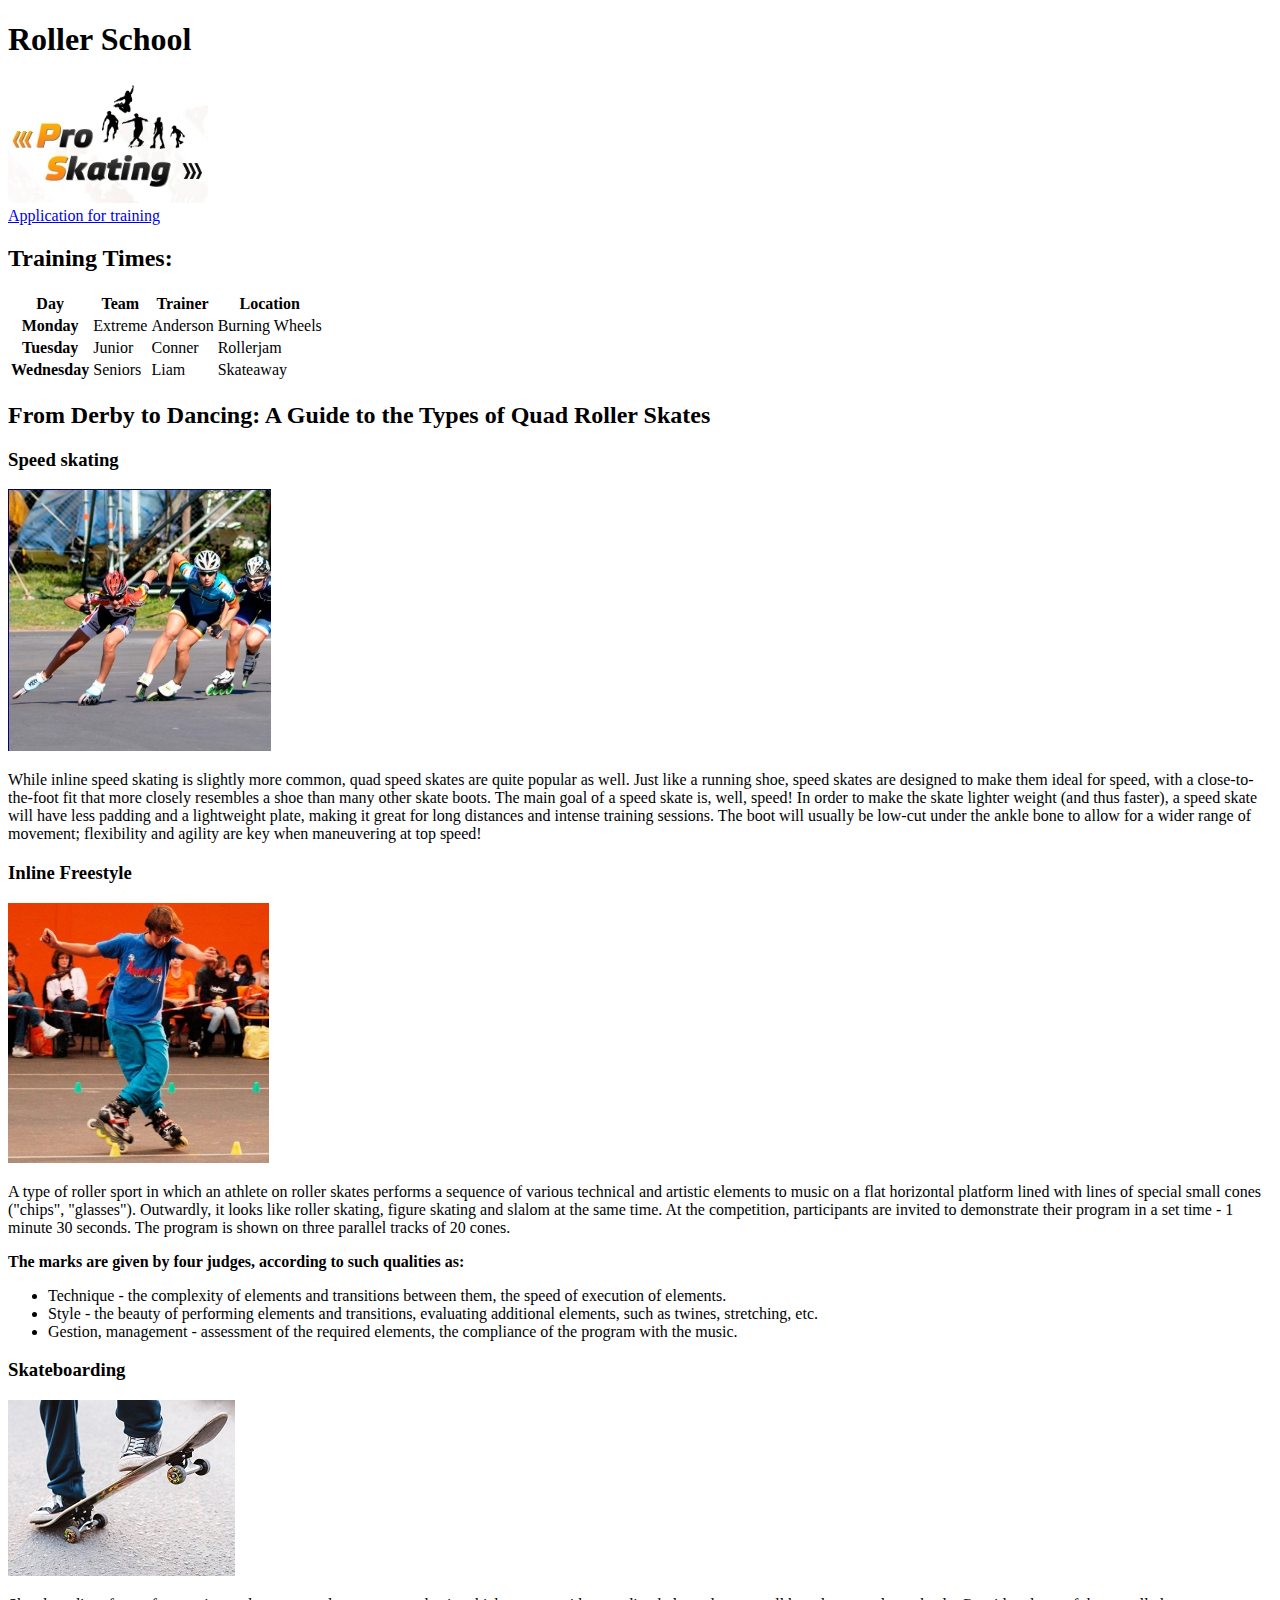
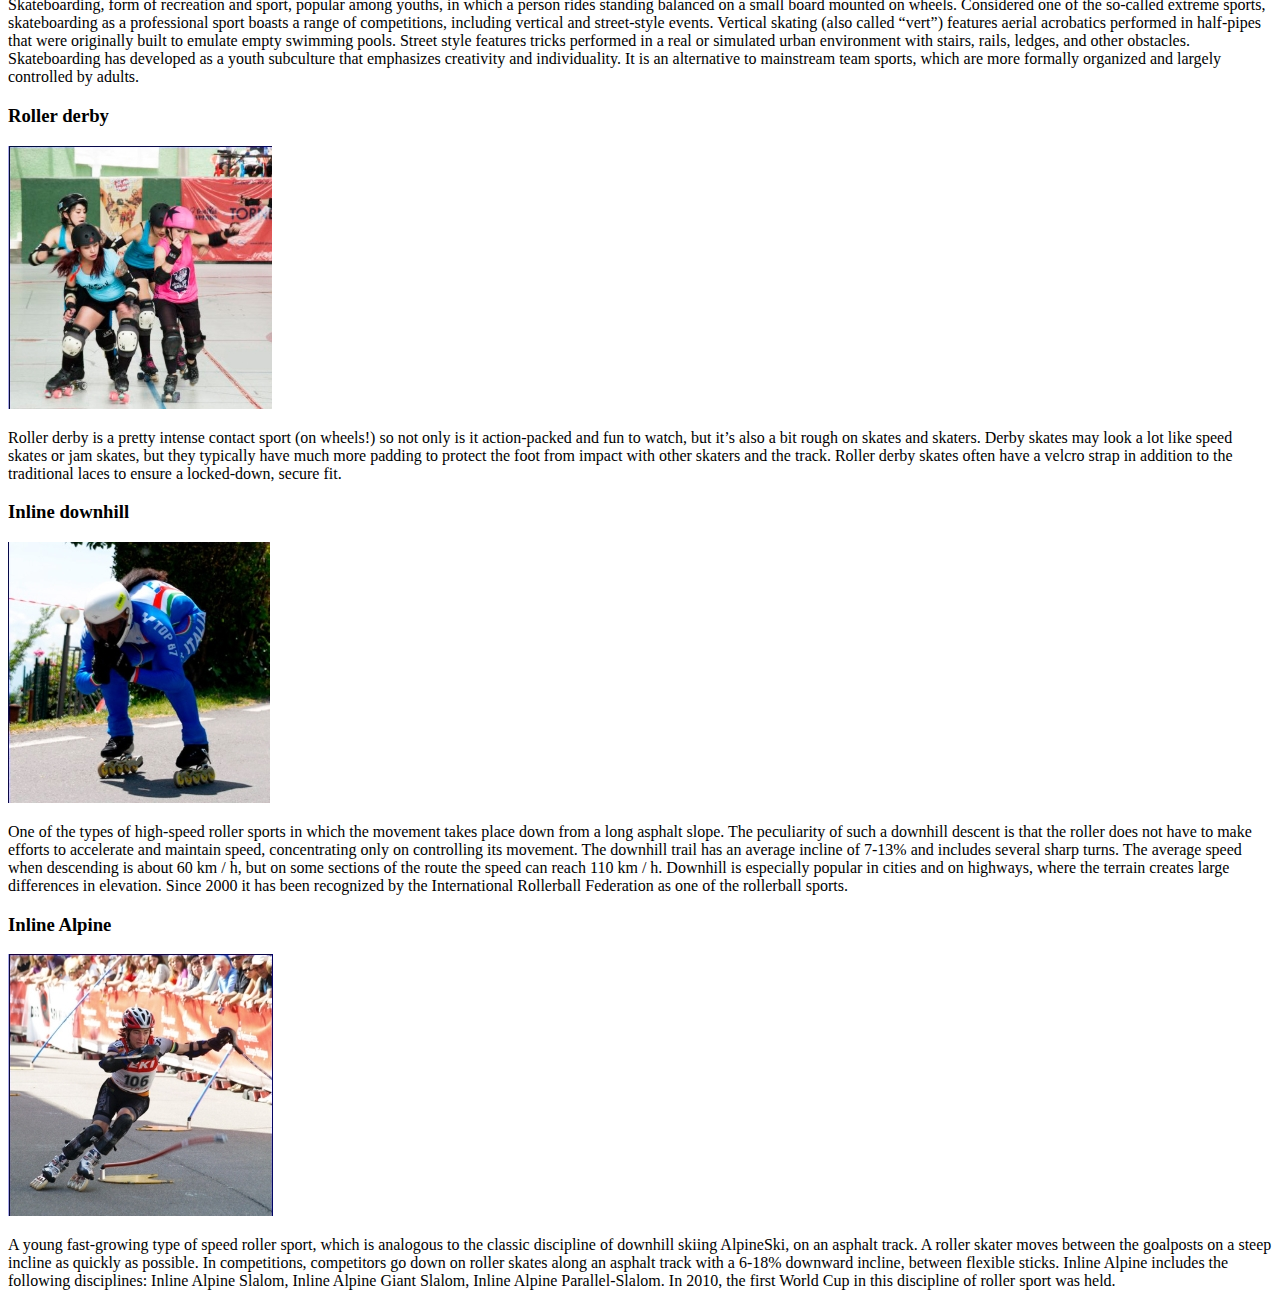
==== index.html @ 53a128b9 "first page" ====
<!DOCTYPE html>
<html lang="en">
<head>
    <meta charset="UTF-8">
    <meta name="viewport" content="width=device-width, initial-scale=1.0">
    <link rel="icon" href="img/icon.jpg">
    <title>Proskating</title>
</head>
<body>
    <header>
        <h1>Roller School</h1>
        <img src="img/proskating.jpg" alt="Logo">
        <nav>
            <a href="form.html">Application for training</a>
        </nav>
    </header>
    <main>
        <h2>Training Times:</h2>
        <table>
            <tr>
                <th>Day</th>
                <th>Team</th>
                <th>Trainer</th> 
                <th>Location</th>             
            </tr>
            <tr>
                <th>Monday</th>
                <td>Extreme</td>
                <td>Anderson</td>
                <td>Burning Wheels</td>                
            </tr>
            <tr>
                <th>Tuesday</th>
                <td>Junior</td>
                <td>Conner</td>
                <td>Rollerjam</td>                
            </tr>
            <tr>
                <th>Wednesday</th>
                <td>Seniors</td>
                <td>Liam</td>
                <td>Skateaway</td>                
            </tr>
        </table>
      
        <article>
            <h2>From Derby to Dancing: A Guide to the Types of Quad Roller Skates</h2>
            <section>
                <h3>Speed skating</h3>
                <img src="img/speed-skating.jpg" alt="Speed skating">
                <p>While inline speed skating is slightly more common, quad speed skates are quite popular as well. Just like a running shoe, speed skates are designed to make them ideal for speed, with a close-to-the-foot fit that more closely resembles a shoe than many other skate boots. The main goal of a speed skate is, well, speed! In order to make the skate lighter weight (and thus faster), a speed skate will have less padding and a lightweight plate, making it great for long distances and intense training sessions. The boot will usually be low-cut under the ankle bone to allow for a wider range of movement; flexibility and agility are key when maneuvering at top speed! 
                </p>
            </section>
            <section>
                <h3>Inline Freestyle</h3>
                <img src="img/inline-freestyle.jpg" alt="Inline freestyle">
                <p>A type of roller sport in which an athlete on roller skates performs a sequence of various technical and artistic elements to music on a flat horizontal platform lined with lines of special small cones ("chips", "glasses"). Outwardly, it looks like roller skating, figure skating and slalom at the same time. At the competition, participants are invited to demonstrate their program in a set time - 1 minute 30 seconds. The program is shown on three parallel tracks of 20 cones. 
                </p>
                <p><b>The marks are given by four judges, according to such qualities as:</b></p>
                <ul>
                    <li>Technique - the complexity of elements and transitions between them, the speed of execution of elements.
                    </li>
                    <li>Style - the beauty of performing elements and transitions, evaluating additional elements, such as twines, stretching, etc.
                    </li>
                    <li>Gestion, management - assessment of the required elements, the compliance of the program with the music.
                    </li>
                </ul>
            </section>
            <section>
                <h3>Skateboarding</h3>
                <img src="img/skateboarding.jpg" alt="Skateboarding">
                <p>Skateboarding, form of recreation and sport, popular among youths, in which a person rides standing balanced on a small board mounted on wheels. Considered one of the so-called extreme sports, skateboarding as a professional sport boasts a range of competitions, including vertical and street-style events. Vertical skating (also called “vert”) features aerial acrobatics performed in half-pipes that were originally built to emulate empty swimming pools. Street style features tricks performed in a real or simulated urban environment with stairs, rails, ledges, and other obstacles. Skateboarding has developed as a youth subculture that emphasizes creativity and individuality. It is an alternative to mainstream team sports, which are more formally organized and largely controlled by adults.
                </p>
            </section>
            <section>
                <h3>Roller derby</h3>
                <img src="img/roller-derby.jpg" alt="Roller derby">
                <p>Roller derby is a pretty intense contact sport (on wheels!) so not only is it action-packed and fun to watch, but it’s also a bit rough on skates and skaters. Derby skates may look a lot like speed skates or jam skates, but they typically have much more padding to protect the foot from impact with other skaters and the track. Roller derby skates often have a velcro strap in addition to the traditional laces to ensure a locked-down, secure fit.
                </p>
            </section>
            <section>
                <h3>Inline downhill</h3>
                <img src="img/inline-downhill.jpg" alt="Inline downhill">
                <p>One of the types of high-speed roller sports in which the movement takes place down from a long asphalt slope. The peculiarity of such a downhill descent is that the roller does not have to make efforts to accelerate and maintain speed, concentrating only on controlling its movement. The downhill trail has an average incline of 7-13% and includes several sharp turns. The average speed when descending is about 60 km / h, but on some sections of the route the speed can reach 110 km / h. Downhill is especially popular in cities and on highways, where the terrain creates large differences in elevation. Since 2000 it has been recognized by the International Rollerball Federation as one of the rollerball sports.
                </p>
            </section>
            <section>
                <h3>Inline Alpine</h3>
                <img src="img/inline-alpine.jpg" alt="Inline alpine">
                <p>A young fast-growing type of speed roller sport, which is analogous to the classic discipline of downhill skiing AlpineSki, on an asphalt track. A roller skater moves between the goalposts on a steep incline as quickly as possible. In competitions, competitors go down on roller skates along an asphalt track with a 6-18% downward incline, between flexible sticks. Inline Alpine includes the following disciplines: Inline Alpine Slalom, Inline Alpine Giant Slalom, Inline Alpine Parallel-Slalom. In 2010, the first World Cup in this discipline of roller sport was held.
                </p>
            </section>
            
        </article>
    </main>
    

    
</body>
</html>
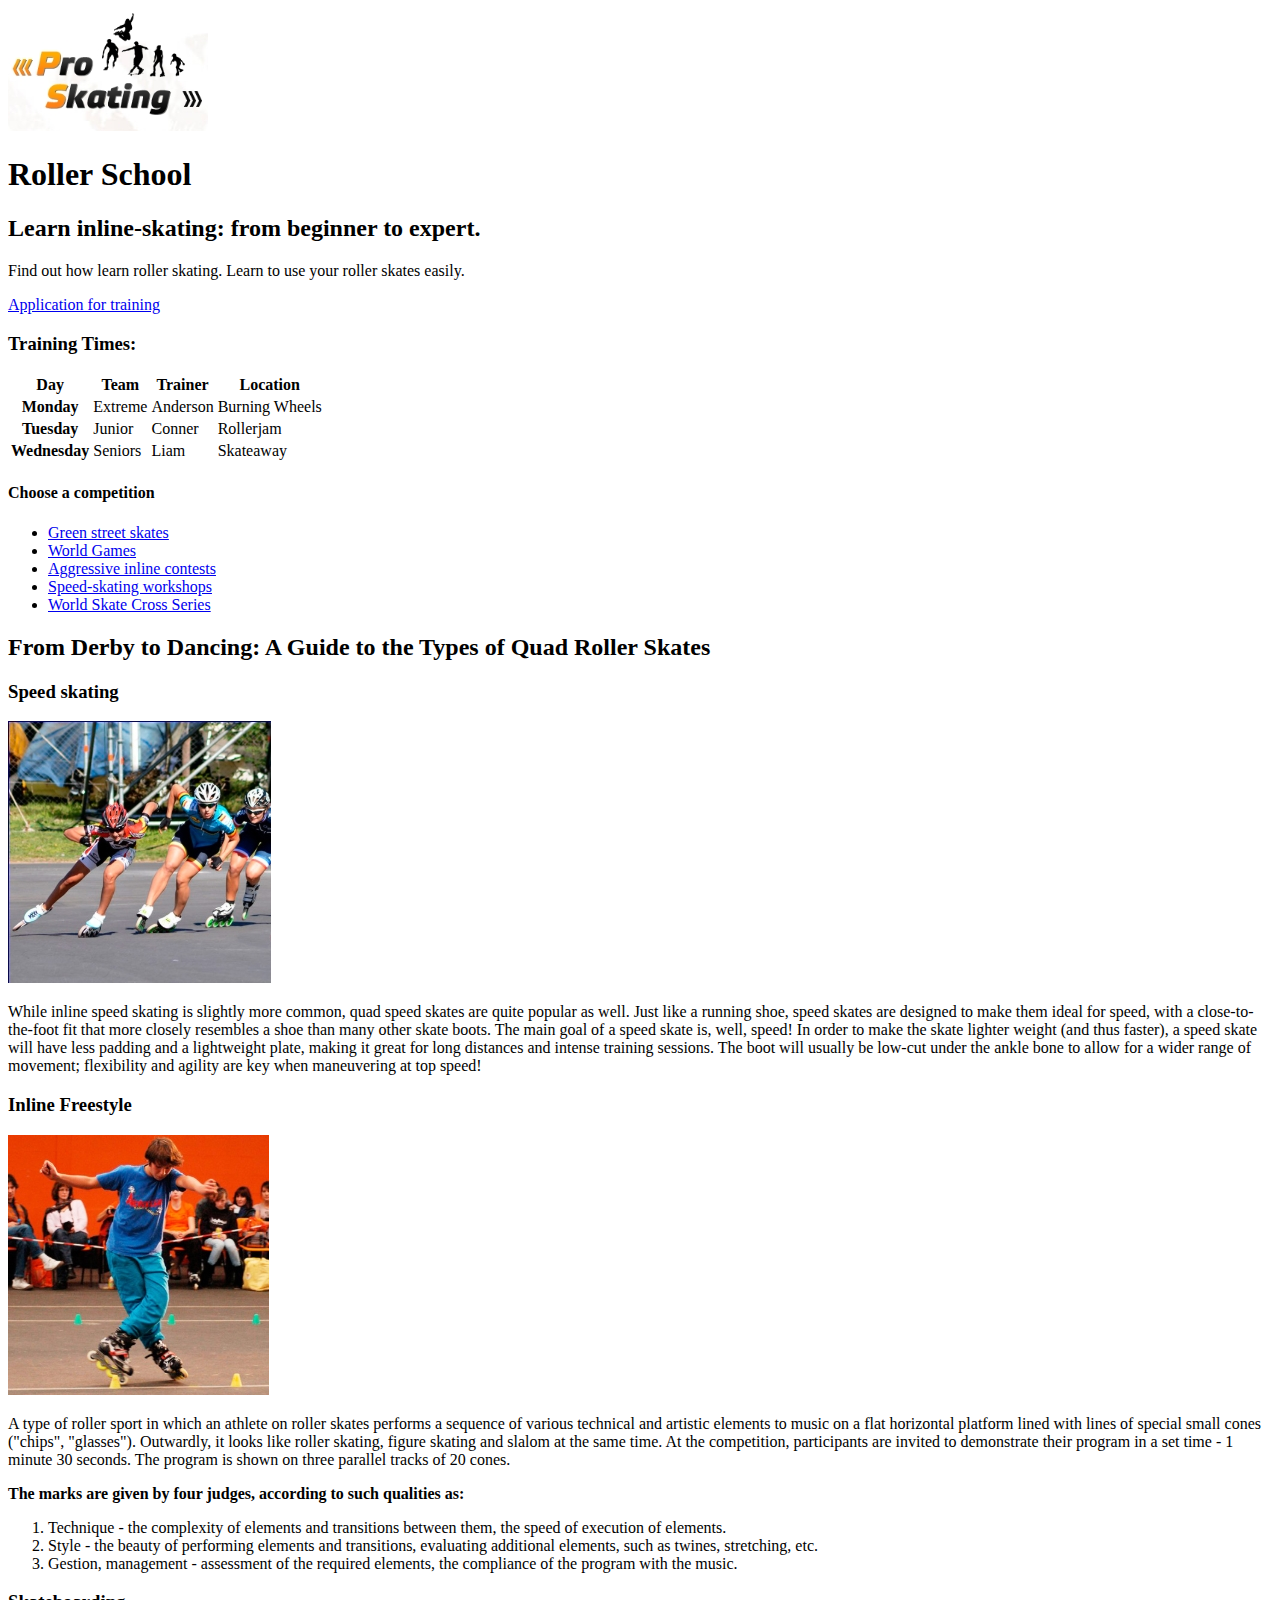
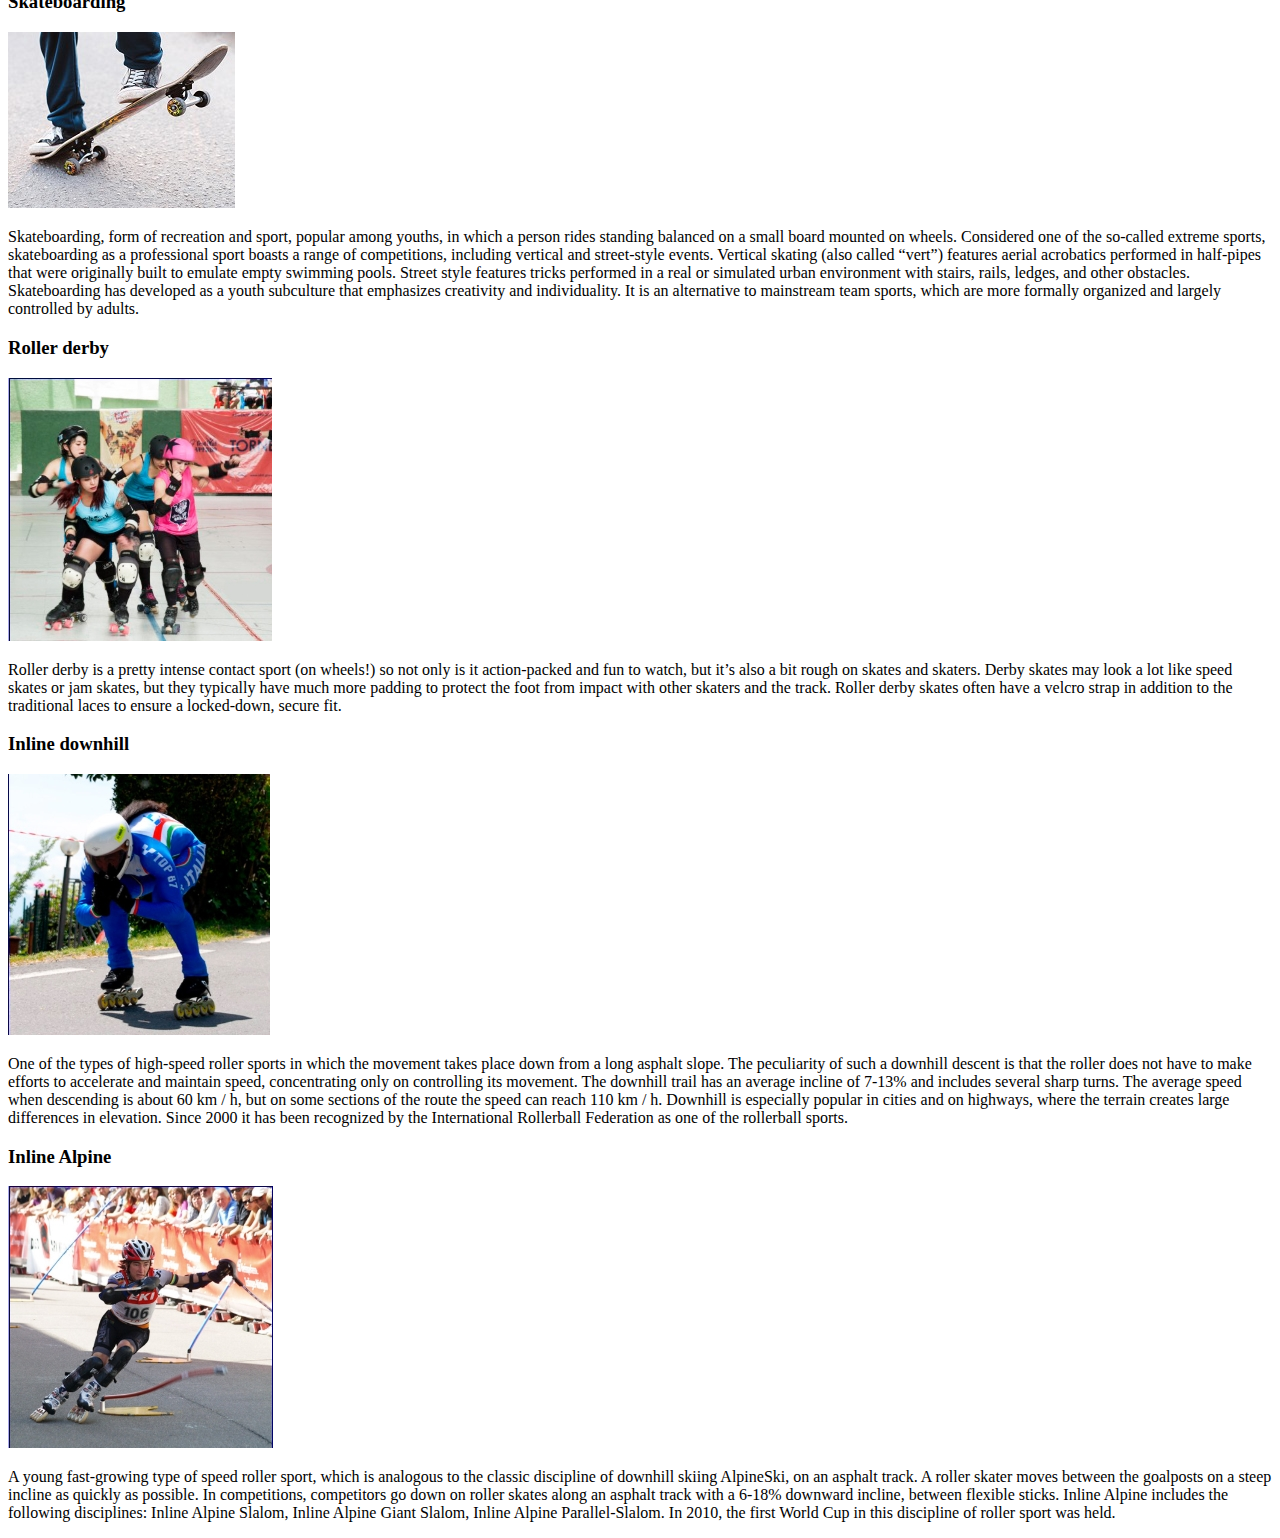
==== commit 6fb7c9bb: "added aside" ====
--- a/index.html
+++ b/index.html
@@ -8,14 +8,16 @@
 </head>
 <body>
     <header>
+        <img src="img/proskating.jpg" alt="Logo">
         <h1>Roller School</h1>
-        <img src="img/proskating.jpg" alt="Logo">
+        <h2>Learn inline-skating: from beginner to expert.</h2>
+        <p>Find out how learn roller skating. Learn to use your roller skates easily.</p>
         <nav>
             <a href="form.html">Application for training</a>
         </nav>
     </header>
     <main>
-        <h2>Training Times:</h2>
+        <h3>Training Times:</h3>
         <table>
             <tr>
                 <th>Day</th>
@@ -42,7 +44,30 @@
                 <td>Skateaway</td>                
             </tr>
         </table>
-      
+        <aside>
+            <section>
+                <h4>Choose a competition</h4>
+                <ul>
+                    <li>
+                        <a href="http://www.online-skating.com/competitions-27-green-street-skates.html">Green street skates</a>
+                    </li>
+                    <li>
+                        <a href="http://www.online-skating.com/competitions-138-world-games.html">World Games</a>
+                    </li>
+                    <li>
+                        <a href="http://www.online-skating.com/competitions-107-aggressive-inline-contests.html">Aggressive inline contests</a>
+                    </li>
+                    <li>
+                        <a href="http://www.online-skating.com/competitions-120-speed-skating-workshops.html">Speed-skating workshops</a>
+                    </li>
+                    <li>
+                        <a href="http://www.online-skating.com/competitions-92-skate-cross-series.html">World Skate Cross Series</a>
+                    </li>
+
+            
+                </ul>
+            </section>
+        </aside>  
         <article>
             <h2>From Derby to Dancing: A Guide to the Types of Quad Roller Skates</h2>
             <section>
@@ -57,14 +82,14 @@
                 <p>A type of roller sport in which an athlete on roller skates performs a sequence of various technical and artistic elements to music on a flat horizontal platform lined with lines of special small cones ("chips", "glasses"). Outwardly, it looks like roller skating, figure skating and slalom at the same time. At the competition, participants are invited to demonstrate their program in a set time - 1 minute 30 seconds. The program is shown on three parallel tracks of 20 cones. 
                 </p>
                 <p><b>The marks are given by four judges, according to such qualities as:</b></p>
-                <ul>
+                <ol>
                     <li>Technique - the complexity of elements and transitions between them, the speed of execution of elements.
                     </li>
                     <li>Style - the beauty of performing elements and transitions, evaluating additional elements, such as twines, stretching, etc.
                     </li>
                     <li>Gestion, management - assessment of the required elements, the compliance of the program with the music.
                     </li>
-                </ul>
+                </ol>
             </section>
             <section>
                 <h3>Skateboarding</h3>
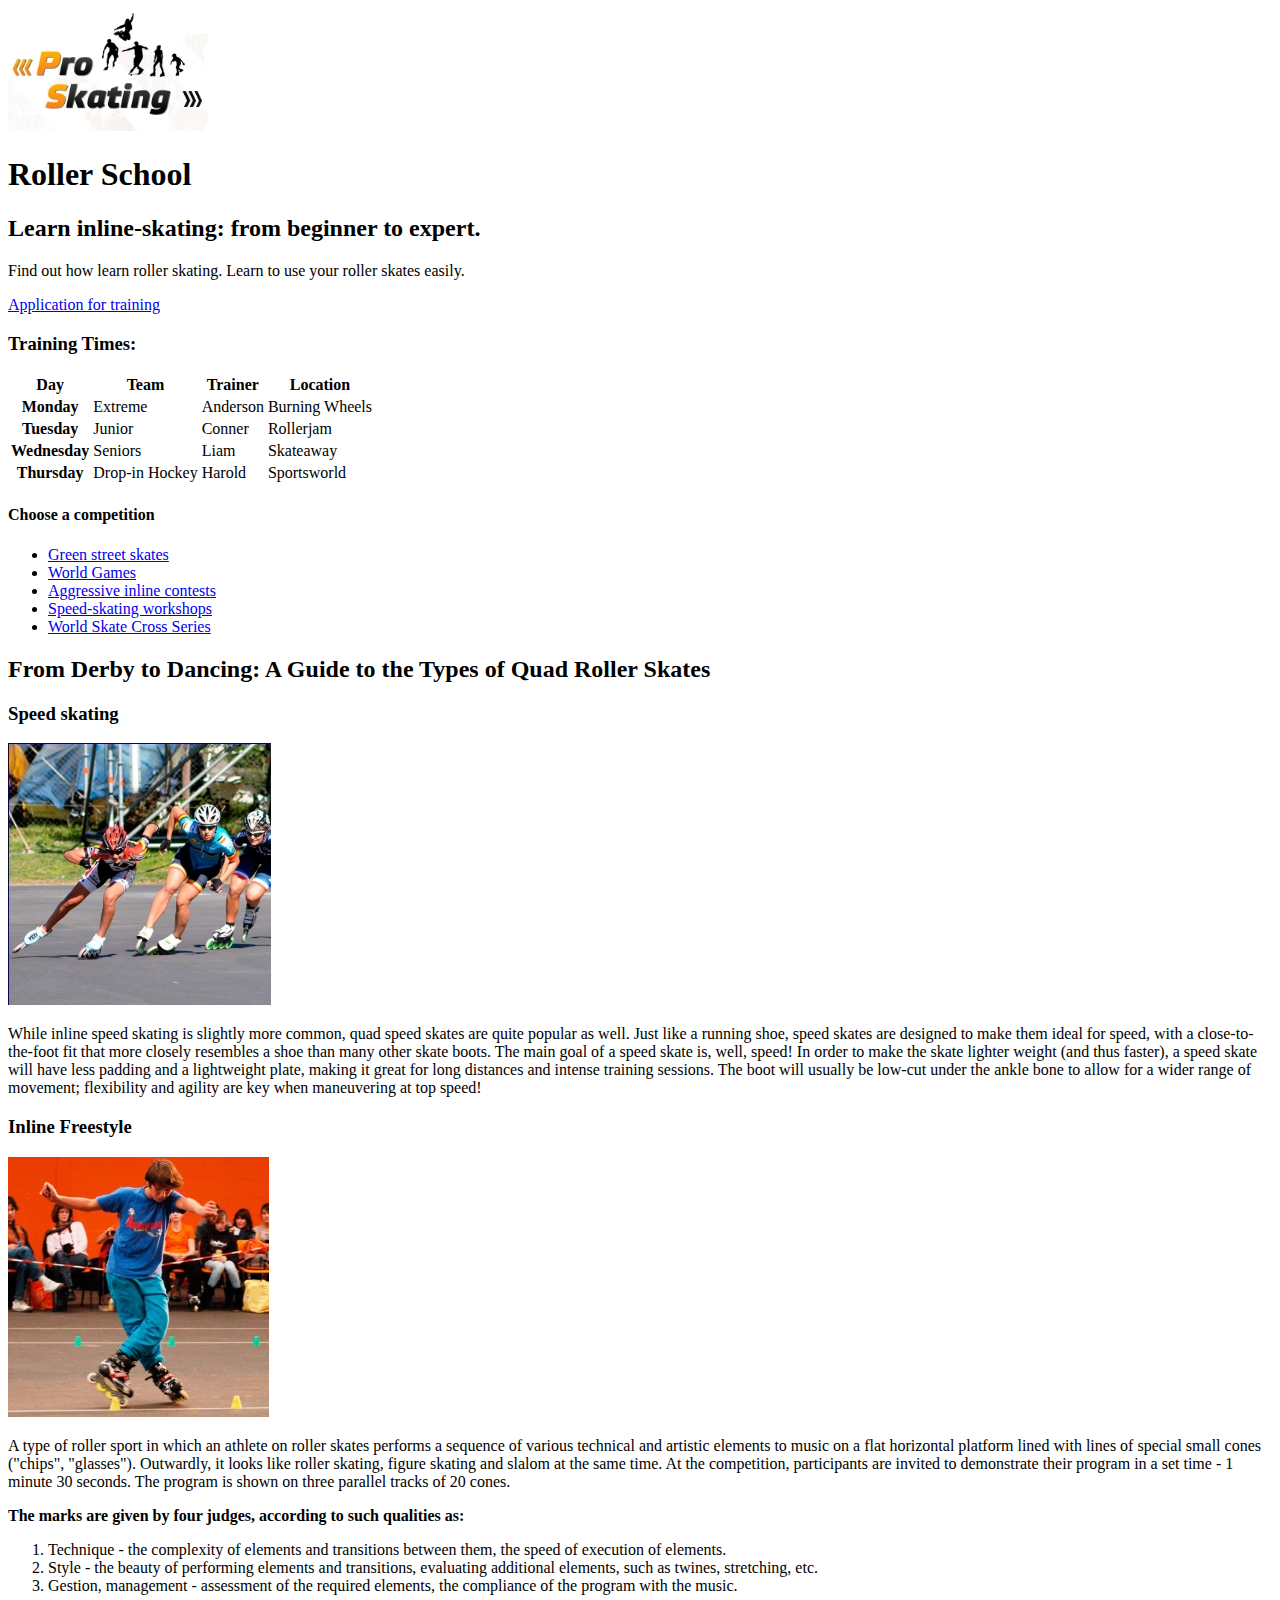
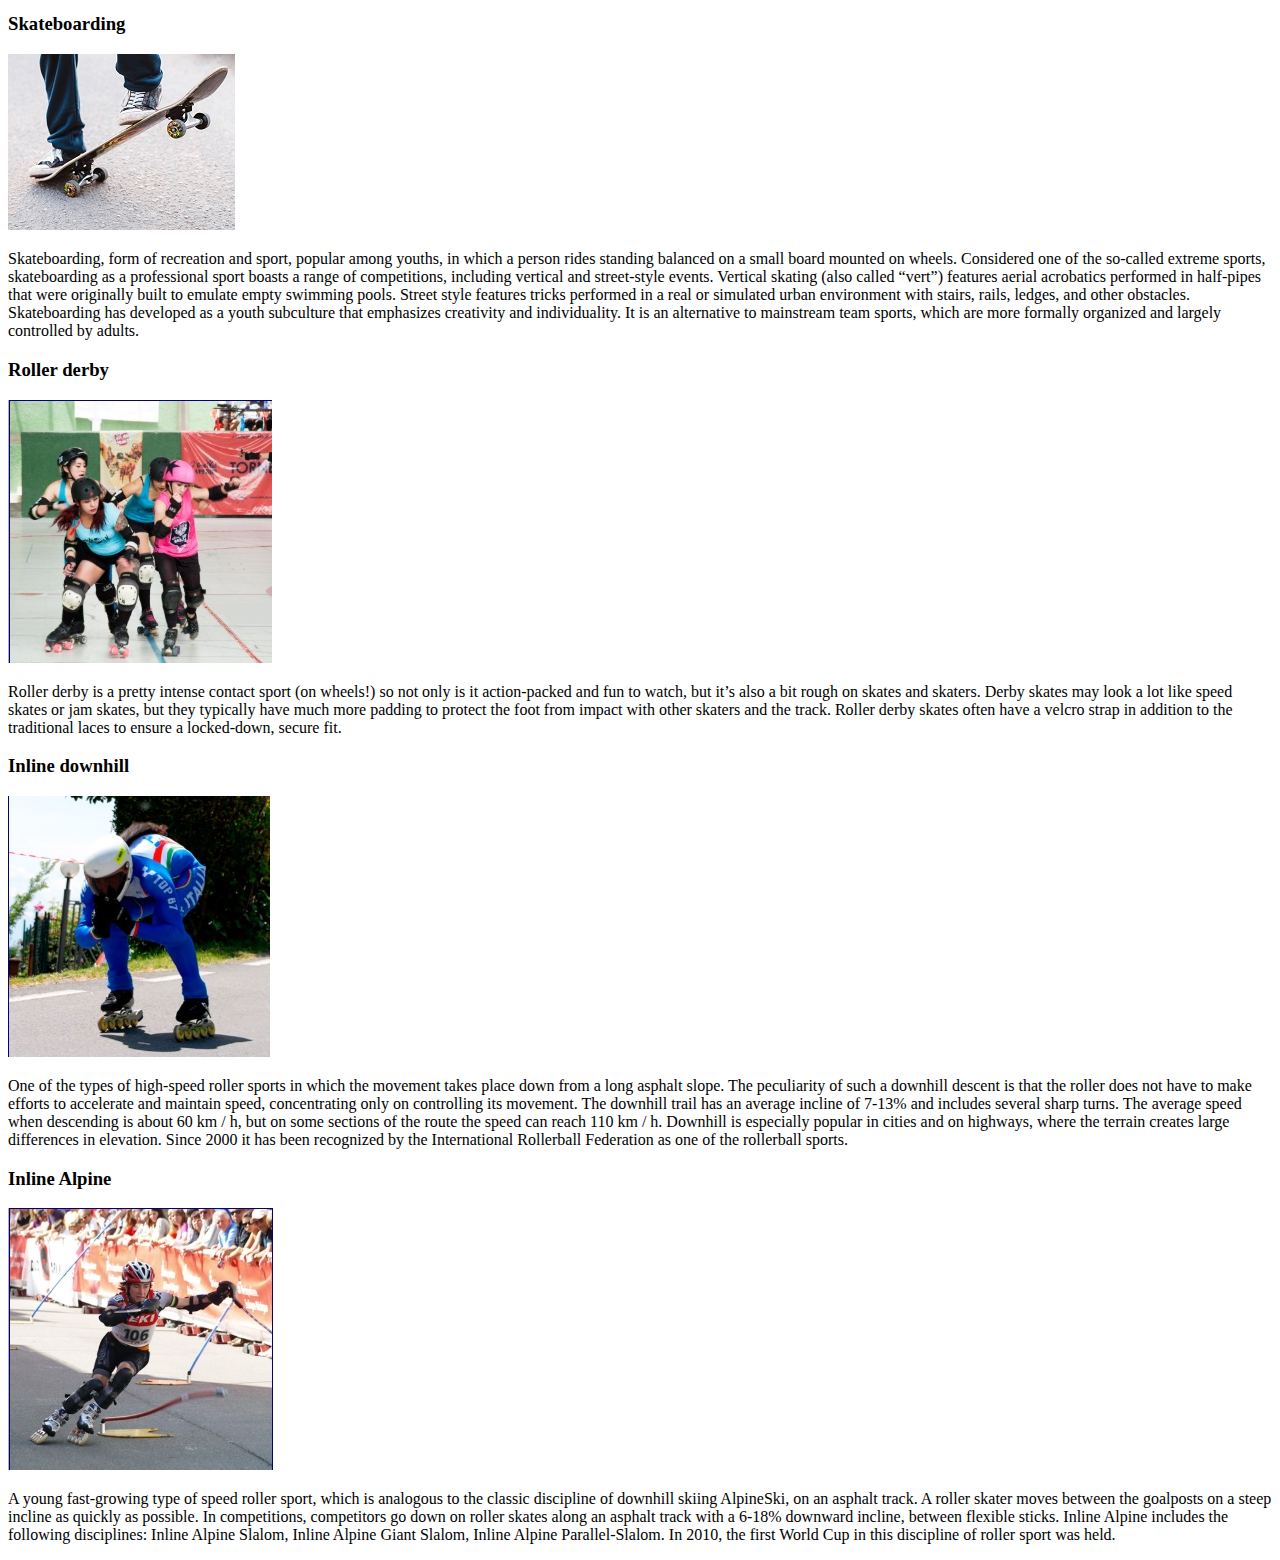
==== commit 22128d78: "Added a new team" ====
--- a/index.html
+++ b/index.html
@@ -42,6 +42,12 @@
                 <td>Seniors</td>
                 <td>Liam</td>
                 <td>Skateaway</td>                
+            </tr>
+            <tr>
+                <th>Thursday</th>
+                <td>Drop-in Hockey</td>
+                <td>Harold</td>
+                <td>Sportsworld</td>                
             </tr>
         </table>
         <aside>
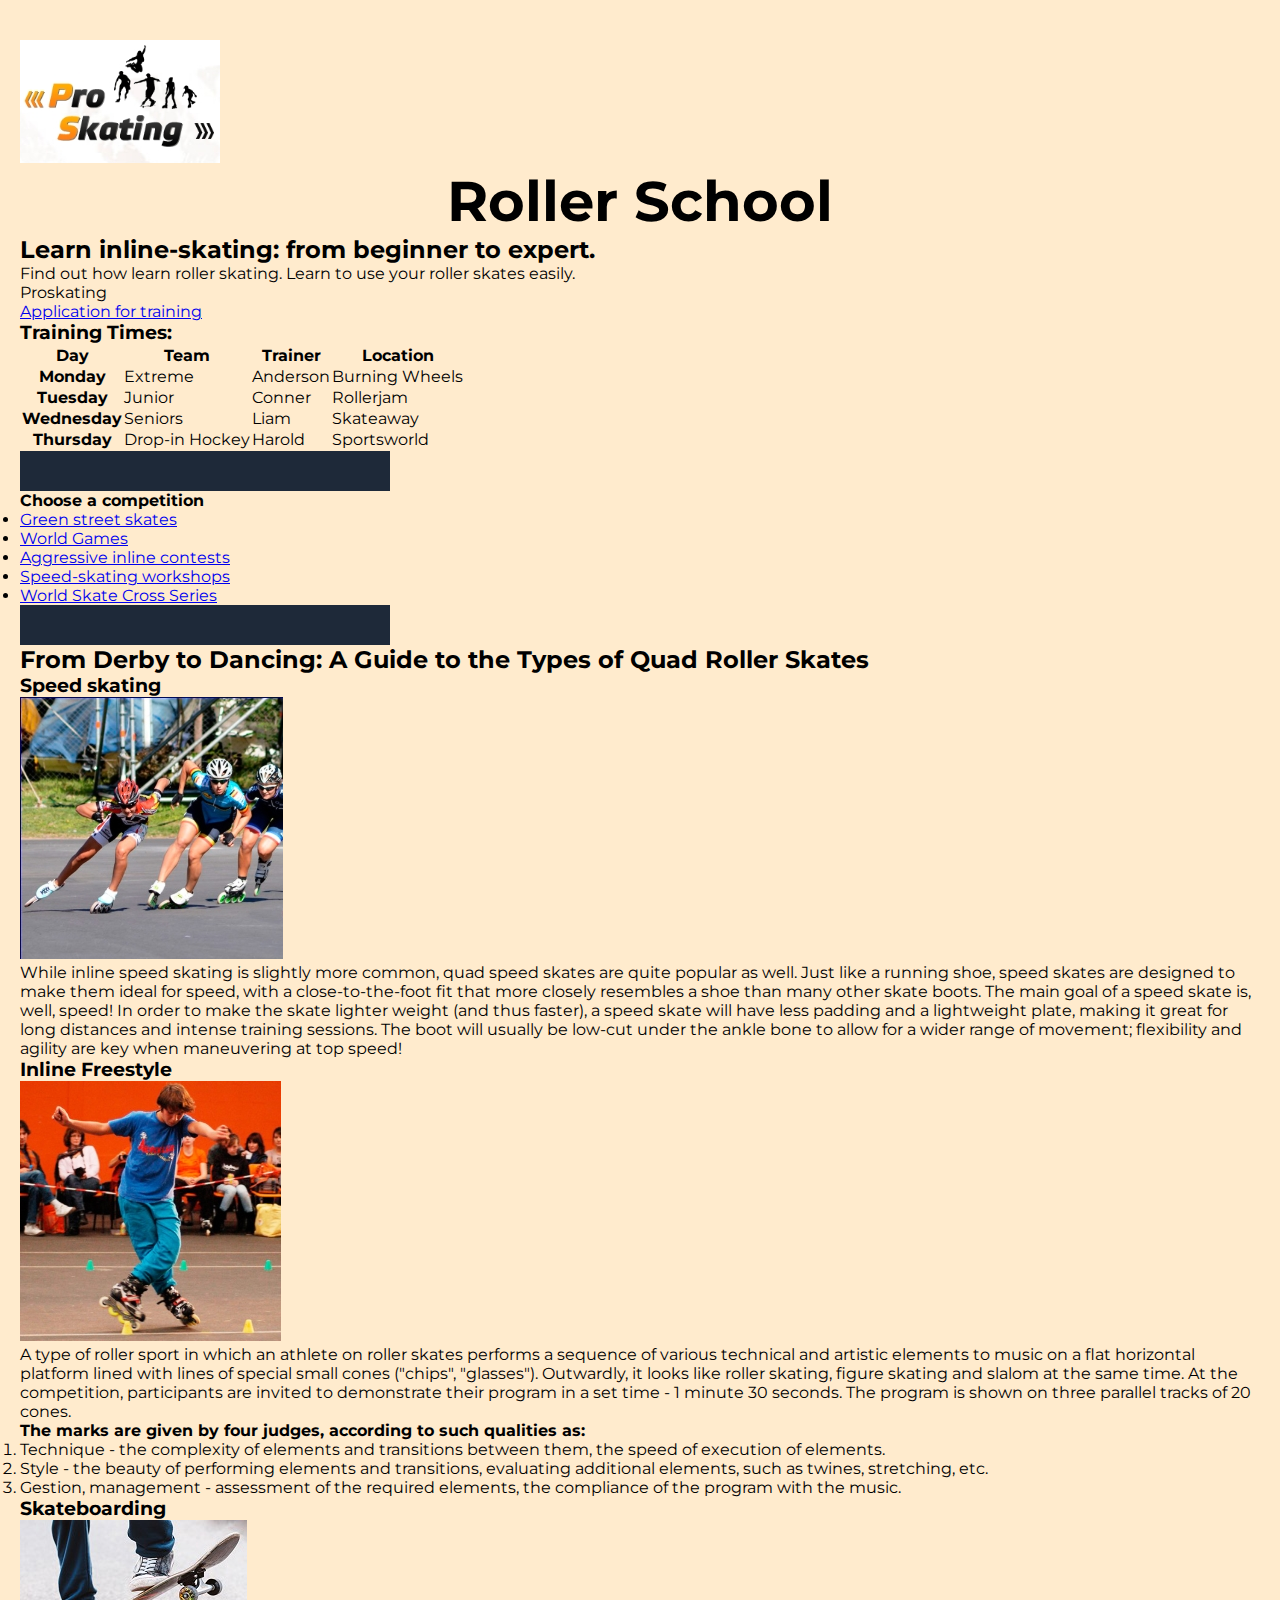
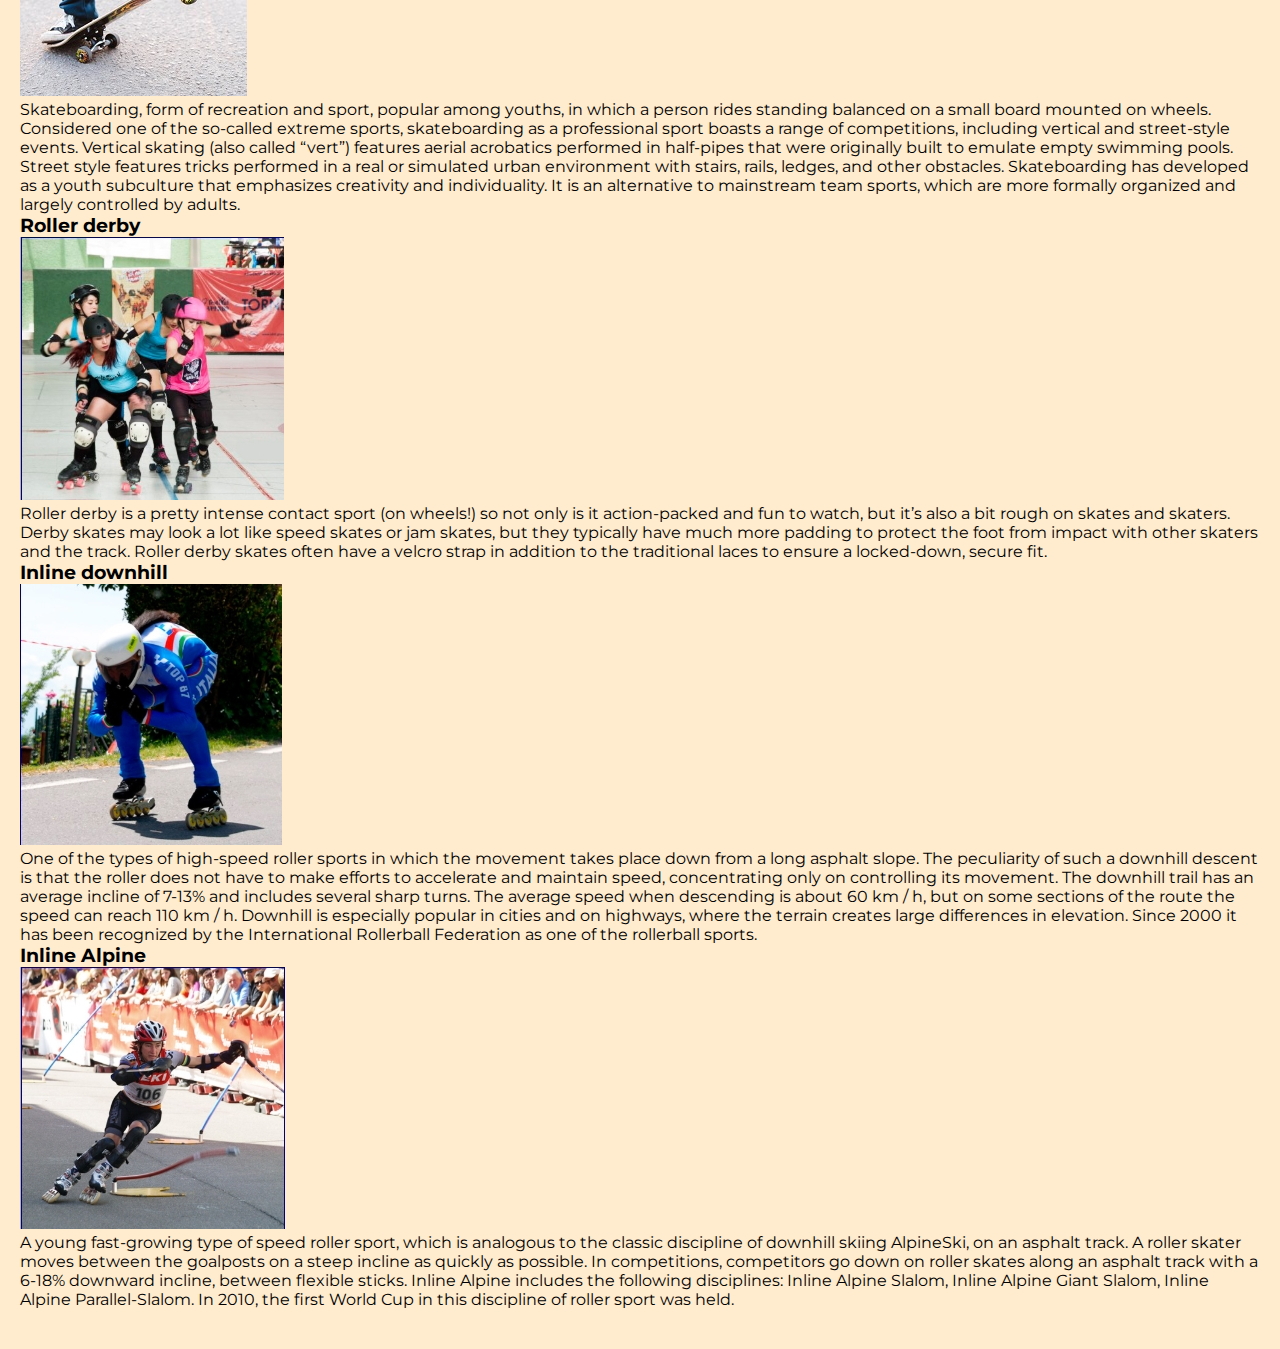
==== commit 6039d4a5: "added css" ====
--- a/index.html
+++ b/index.html
@@ -5,14 +5,18 @@
     <meta name="viewport" content="width=device-width, initial-scale=1.0">
     <link rel="icon" href="img/icon.jpg">
     <title>Proskating</title>
+    <link rel="stylesheet" href="css/index.css"/>
+    <link
+      href="https://fonts.googleapis.com/css2?family=Montserrat:wght@400;700&display=swap" rel="stylesheet"/>
 </head>
 <body>
     <header>
         <img src="img/proskating.jpg" alt="Logo">
-        <h1>Roller School</h1>
+        <h1 class="logo">Roller School</h1>
         <h2>Learn inline-skating: from beginner to expert.</h2>
         <p>Find out how learn roller skating. Learn to use your roller skates easily.</p>
         <nav>
+            <div>Proskating</div>
             <a href="form.html">Application for training</a>
         </nav>
     </header>
@@ -50,7 +54,7 @@
                 <td>Sportsworld</td>                
             </tr>
         </table>
-        <aside>
+        <aside class="sidebar">
             <section>
                 <h4>Choose a competition</h4>
                 <ul>
@@ -69,8 +73,6 @@
                     <li>
                         <a href="http://www.online-skating.com/competitions-92-skate-cross-series.html">World Skate Cross Series</a>
                     </li>
-
-            
                 </ul>
             </section>
         </aside>  
@@ -121,7 +123,6 @@
                 <p>A young fast-growing type of speed roller sport, which is analogous to the classic discipline of downhill skiing AlpineSki, on an asphalt track. A roller skater moves between the goalposts on a steep incline as quickly as possible. In competitions, competitors go down on roller skates along an asphalt track with a 6-18% downward incline, between flexible sticks. Inline Alpine includes the following disciplines: Inline Alpine Slalom, Inline Alpine Giant Slalom, Inline Alpine Parallel-Slalom. In 2010, the first World Cup in this discipline of roller sport was held.
                 </p>
             </section>
-            
         </article>
     </main>
     
--- a/css/index.css
+++ b/css/index.css
@@ -0,0 +1,226 @@
+h1, h2, div {
+    padding: 0;
+    margin: 0;    
+}
+
+.logo {
+    font-family: Montserrat, sans-serif; 
+    font-size: 3.5rem;
+    text-align: center;
+
+
+
+}
+
+* {
+  padding: 0;
+  margin: 0;
+  box-sizing: border-box;
+  background: blanchedalmond;
+}
+body {
+  
+  padding-right: 20px;
+  padding-left: 20px;
+  padding-top: 40px;
+  padding-bottom: 40px;
+  font-family: Montserrat;
+}
+.wrapper {
+  background-color: #ffff;
+  display: flex;
+  max-width: 1200px;
+  margin: 0 auto;
+  box-shadow: 5px 9px 20px rgba(0, 0, 0, 0.15);
+}
+.sidebar {
+  background: #1e2939;
+  width: 370px;
+  padding-top: 40px;
+  padding-bottom: 40px;
+}
+.my-photo {
+  width: 370px;
+}
+.about-me-container {
+  padding-top: 110px;
+  padding-bottom: 110px;
+  padding-left: 90px;
+  padding-right: 90px;
+}
+.contacts-container {
+  margin-left: 40px;
+  margin-right: 40px;
+  margin-top: 60px;
+}
+.contacts-title {
+  color: #ffffff;
+  font-size: 22px;
+  font-weight: 700;
+  line-height: 24px;
+  margin-bottom: 20px;
+}
+.contacts-link {
+  color: #8e949c;
+  font-size: 14px;
+  font-weight: 400;
+  line-height: 24px;
+}
+.contacts-link-type {
+  color: #ffffff;
+  font-size: 14px;
+  font-weight: 700;
+  line-height: 24px;
+  margin-right: 10px;
+}
+.tech-skills-title {
+  color: #ffffff;
+  font-size: 22px;
+  font-weight: 700;
+  line-height: 24px;
+  margin-bottom: 20px;
+}
+.tech-skills-container {
+  margin-left: 40px;
+  margin-right: 40px;
+  margin-top: 55px;
+}
+.tech-skills-item {
+  font-size: 14px;
+  font-weight: 400;
+  line-height: 24px;
+  margin-left: 15px;
+  color: #ed660c;
+}
+.tech-skills-text {
+  color: #cbced1;
+}
+.soft-skills-container {
+  margin-left: 40px;
+  margin-right: 40px;
+  margin-top: 55px;
+}
+.soft-skills-title {
+  color: #ffffff;
+  font-size: 22px;
+  font-weight: 700;
+  line-height: 24px;
+  margin-bottom: 20px;
+}
+.soft-skills-item {
+  font-size: 14px;
+  font-weight: 400;
+  line-height: 24px;
+  margin-left: 15px;
+  color: #ed660c;
+}
+.soft-skills-text {
+  color: #cbced1;
+}
+.profession {
+  font-size: 14px;
+  font-weight: 700;
+  line-height: 24px;
+  margin-bottom: 23px;
+}
+.name {
+  font-size: 45px;
+  font-weight: 700;
+  line-height: 89px;
+}
+.description {
+  font-size: 14px;
+  font-weight: 400;
+  line-height: 24px;
+  margin-top: 24px;
+}
+.info-container {
+  margin-bottom: 65px;
+}
+.about-me-title {
+  font-size: 22px;
+  font-weight: 700;
+  line-height: 24px;
+  margin-bottom: 15px;
+}
+.projects-link {
+  color: #595959;
+  font-size: 14px;
+  font-weight: 400;
+  line-height: 24px;
+  margin-left: 5px;
+}
+.tech-name {
+  color: #595959;
+  font-size: 14px;
+  font-weight: 400;
+  line-height: 24px;
+}
+.dots {
+  color: #bebebe;
+  font-weight: 100;
+  font-size: 13px;
+}
+.projects-item {
+  font-size: 14px;
+  font-weight: 700;
+  line-height: 24px;
+  margin-left: 17px;
+}
+.projects-container {
+  margin-bottom: 55px;
+}
+.profession-title {
+  font-size: 16px;
+  font-weight: 700;
+  line-height: 24px;
+  margin-bottom: 15px;
+  margin-top: 10px;
+}
+.professional-company {
+  color: #ff6b08;
+}
+.professional-time {
+  color: #a8a8a8;
+  font-size: 12px;
+  font-weight: 400;
+  line-height: 24px;
+}
+.profession-divider {
+  color: #000000;
+}
+.professional-duties {
+  margin-top: 14px;
+  margin-bottom: 30px;
+}
+.professional-duties-item {
+  color: #595959;
+  font-size: 14px;
+  font-weight: 400;
+  line-height: 24px;
+  margin-left: 17px;
+}
+.education-university {
+  color: #ff6b08;
+  font-size: 16px;
+  font-weight: 700;
+  line-height: 24px;
+  margin-bottom: 15px;
+  margin-top: 21px;
+}
+.education-specialty {
+  color: #000000;
+  font-size: 14px;
+  font-weight: 700;
+  line-height: 24px;
+  margin-bottom: 15px;
+}
+.education-time {
+  color: #a8a8a8;
+  font-size: 12px;
+  font-weight: 400;
+  line-height: 24px;
+}
+.education-divider {
+  color: #000000;
+}
